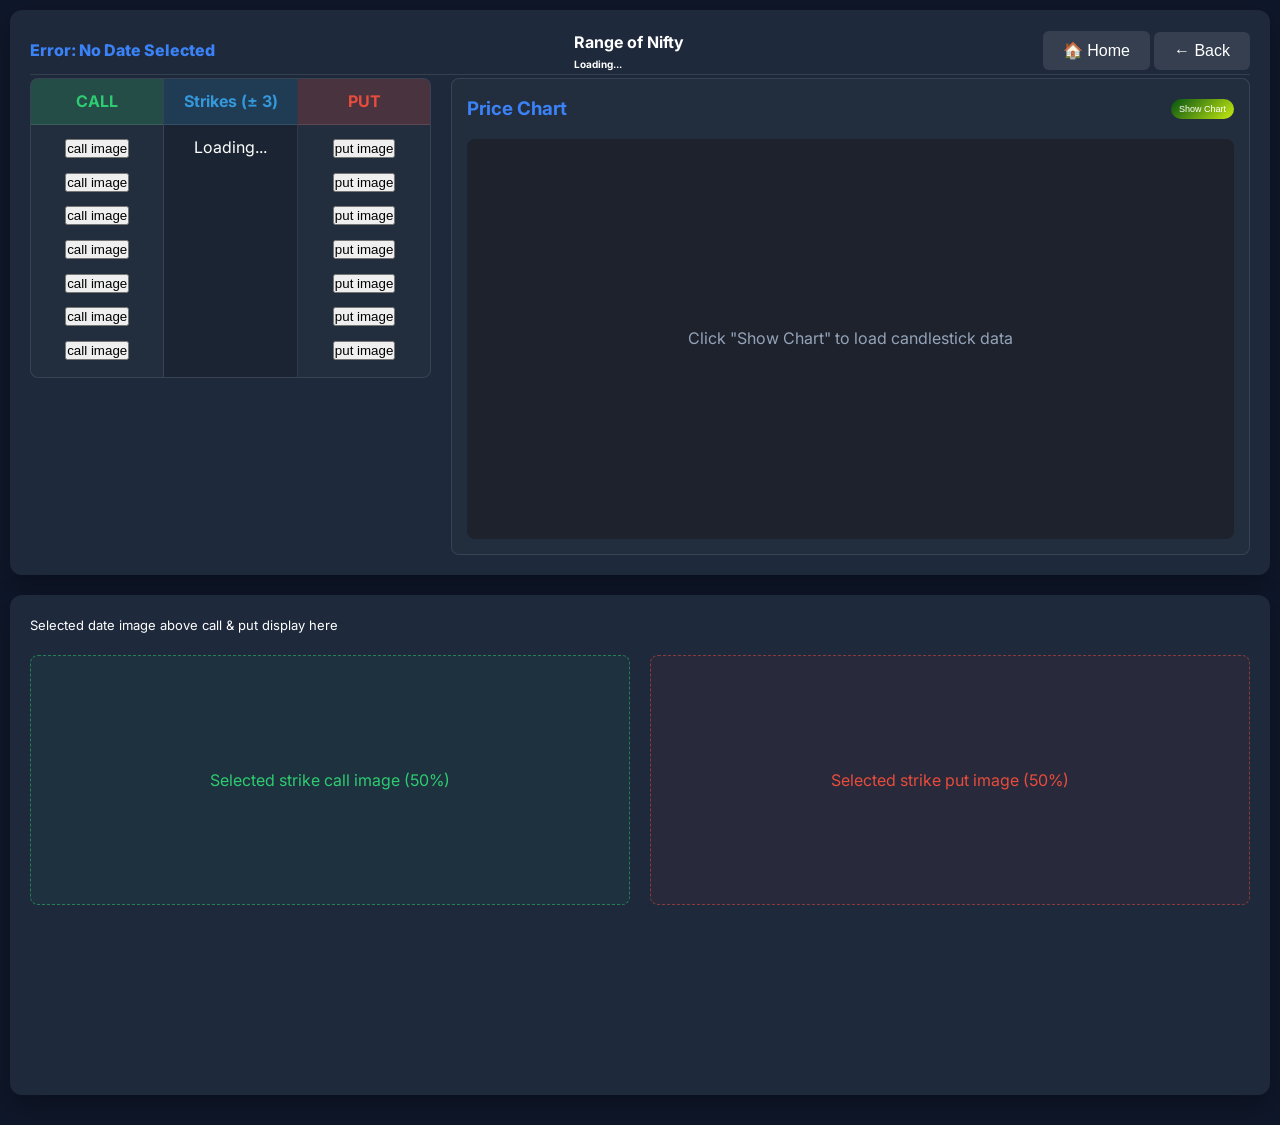
==== analysis.html @ 116e2ae3 "fitst time commit and add project on git hub" ====
<!DOCTYPE html>
<html lang="en">

<head>
    <meta charset="UTF-8">
    <meta name="viewport" content="width=device-width, initial-scale=1.0">
    <title>Nifty Analysis</title>
    <link href="https://fonts.googleapis.com/css2?family=Inter:wght@400;500;600;700&display=swap" rel="stylesheet">
    <link rel="stylesheet" href="CSS/style.css">
    <link rel="stylesheet" href="CSS/database.css">
    <script src="https://unpkg.com/lightweight-charts@4.1.1/dist/lightweight-charts.standalone.production.js"></script>
    <style>
        body {
            background-color: var(--bg-color);
            color: white;
            font-family: 'Inter', sans-serif;
            padding: 20px;
            min-height: 100vh;
        }

        .analysis-container {
            max-width: 1400px;
            height: auto;
            min-height: 500px;
            margin: 0 auto;
            background: var(--surface-color);
            border-radius: 12px;
            padding: 20px;
            box-shadow: 0 10px 30px rgba(0, 0, 0, 0.3);
        }

        .header {
            display: flex;
            justify-content: space-between;
            align-items: center;
            border-bottom: 1px solid rgba(255, 255, 255, 0.1);
            padding-bottom: 2px;
            margin-bottom: 3px;
        }

        .back-btn {
            background: rgba(255, 255, 255, 0.1);
            color: white;
            border: none;
            padding: 10px 20px;
            border-radius: 6px;
            cursor: pointer;
            font-size: 1rem;
            transition: background 0.3s;
        }

        .back-btn:hover {
            background: rgba(213, 13, 13, 0.855);
        }

        .stats-grid {
            /* display: grid; */
            /* grid-template-columns: 1fr 1fr; */
            gap: 20px;
            margin-bottom: 30px;
        }

        .stat-card {
            background: rgba(142, 217, 240, 0.05);
            padding: 2px;
            border-radius: 8px;
            /* text-align: center; */
            text-align: left;
            display: flex;
            flex-direction: column;
        }

        .stat-card h4 {
            color: var(--text-muted);
            margin-top: 0;
            margin-bottom: 5px;
            border-bottom: 1px solid rgba(255, 255, 255, 0.1);
            padding-bottom: 0px;
        }

        .strikes-list {
            display: flex;
            flex-direction: column;
            gap: 5px;
            align-items: center;
            /* justify-content: flex-start; */
            flex-wrap: wrap;
            list-style-type: none;
            padding: 0;
            margin: 0;
            line-height: auto;
            width: 100%;
        }
    </style>
</head>

<body style="margin: 0px; padding: 10px;">
    <section>
        <div class="analysis-container">
            <div class="header">
                <h1 id="page-title" style="font-size: medium; font-weight: 800; margin: 0; color: var(--accent-blue);">
                    Nifty
                    Analysis</h1>
                <div>
                    <b>Range of Nifty</b>
                    <p id="analysis-nifty-range" style="font-size: 10px; font-weight: bold; margin: 0;">Loading...</p>
                </div>
                <div>
                    <button class="back-btn" onclick="window.top.location.href='index.html'">🏠 Home</button>
                    <button class="back-btn" onclick="window.location.href='Data_Base.html'">← Back</button>
                </div>
            </div>

            <div style="display: flex; flex-direction: column; gap: 20px;">
                <!-- Main Content Row -->
                <div style="display: flex; flex-direction: row; gap: 20px; flex-wrap: wrap;">

                    <!-- Left: Options Chain -->
                    <div
                        style="display: flex; flex-direction: row; flex: 1; min-width: 350px; background: rgba(255,255,255,0.02); border-radius: 8px; border: 1px solid rgba(255,255,255,0.1); overflow: hidden;max-height: 300px;">
                        <!-- CALL -->
                        <div
                            style="flex: 1; display: flex; flex-direction: column; text-align: center; border-right: 1px solid rgba(255,255,255,0.1);">
                            <div
                                style="background: rgba(46, 204, 113, 0.2); color: #2ecc71; padding: 10px; font-weight: bold; border-bottom: 1px solid rgba(255,255,255,0.1);">
                                CALL</div>
                            <div style="padding: 10px; display: flex; flex-direction: column; gap: 8px;">
                                <div class="call_option" id="strike_third_itm"><button> call image</button> </div>
                                <div class="call_option" id="strike_two_itm"><button>call image</button></div>
                                <div class="call_option" id="strike_one_itm"><button>call image</button></div>
                                <div class="call_option" id="strike_ATM_itm"><button>call image</button></div>
                                <div class="call_option" id="strike_one_otm"><button>call image</button></div>
                                <div class="call_option" id="strike_two_otm"><button>call image</button></div>
                                <div class="call_option" id="strike_three_otm"><button>call image</button></div>
                            </div>
                        </div>

                        <!-- STRIKES -->
                        <div
                            style="flex: 1; display: flex; flex-direction: column; text-align: center; border-right: 1px solid rgba(255,255,255,0.1); background: rgba(0,0,0,0.2);">
                            <div
                                style="background: rgba(52, 152, 219, 0.2); color: #3498db; padding: 10px; font-weight: bold; border-bottom: 1px solid rgba(255,255,255,0.1);">
                                Strikes (± 3)</div>
                            <div style="padding: 10px; display: flex; justify-content: center;">
                                <ul id="analysis-strikes-list" class="strikes-list"
                                    style="height: auto; min-height: 200px; width: 100%; background: transparent;">
                                    <li>Loading...</li>
                                </ul>
                            </div>
                        </div>

                        <!-- PUT -->
                        <div style="flex: 1; display: flex; flex-direction: column; text-align: center;">
                            <div
                                style="background: rgba(231, 76, 60, 0.2); color: #e74c3c; padding: 10px; font-weight: bold; border-bottom: 1px solid rgba(255,255,255,0.1);">
                                PUT</div>
                            <div style="padding: 10px; display: flex; flex-direction: column; gap: 8px;">
                                <div class="put_option" id="strike_third_itm"><button>put image</button></div>
                                <div class="put_option" id="strike_two_itm"><button>put image</button></div>
                                <div class="put_option" id="strike_one_itm"><button>put image</button></div>
                                <div class="put_option" id="strike_ATM_itm"><button>put image</button></div>
                                <div class="put_option" id="strike_one_otm"><button>put image</button></div>
                                <div class="put_option" id="strike_two_otm"><button>put image</button></div>
                                <div class="put_option" id="strike_three_otm"><button>put image</button></div>
                            </div>
                        </div>

                        <!-- <div style="display: flex; flex-direction: row; flex: 1; min-width: 350px; background: rgba(255,255,255,0.02); border-radius: 8px; border: 1px solid rgba(255,255,255,0.1); overflow: hidden;max-height: 300px;">
                      rest part of column
                    </div> -->
                    </div>
                    <!-- Right: Chart Area -->
                    <div style="flex: 2; min-width: 300px; display: flex; flex-direction: column; gap: 15px;">
                        <div
                            style="background: rgba(255,255,255,0.02); border: 1px solid rgba(255,255,255,0.1); border-radius: 8px; padding: 15px;">
                            <div
                                style="display: flex; justify-content: space-between; align-items: center; margin-bottom: 15px;">
                                <h3 style="margin: 0; color: var(--accent-blue);">Price Chart</h3>
                                <button class="chart_btn" onclick="displayNiftyChart()">Show Chart</button>
                            </div>
                            <div class="chart-area"
                                style="width: 100%; background: #1E222D; border-radius: 8px; overflow: hidden; min-height: 400px; position: relative;">
                                <div id="chart-container"
                                    style="width: 100%; height: 400px; display: flex; align-items: center; justify-content: center; color: var(--text-muted);">
                                    Click "Show Chart" to load candlestick data
                                </div>
                                <div id="chart-loading"
                                    style="display: none; position: absolute; top: 50%; left: 50%; transform: translate(-50%, -50%); color: var(--text-main);">
                                    Loading data...
                                </div>
                            </div>
                        </div>

                        <!-- <div
                            style="background: rgba(255,255,255,0.02); border: 1px solid rgba(255,255,255,0.1); border-radius: 8px; padding: 15px; color: var(--text-muted);">
                            <strong>Extra Info:</strong> Chart data displays Nifty 50 movements for the selected date.
                        </div> -->
                    </div>
                </div>
            </div>

            <!-- <div>
            <button class="chart_btn" onclick="displayNiftyChart()">Show Chart</button>

            <div id="chart-container" style="width: 80%; height: 400px; display: none;"></div>
            <div id="chart-loading" style="display: none; text-align: center; padding: 20px;">Loading data...</div>
        </div> -->
        </div>
    </section>
    <section>
        <div class="options-image-container"
            style="max-width: 1400px; min-height: 500px; height: auto; margin: 20px auto; background: var(--surface-color); border-radius: 12px; padding: 20px; box-shadow: 0 10px 30px rgba(0, 0, 0, 0.3); display: flex; flex-direction: column; gap: 20px;">
            <!-- <h2 style="color: var(--accent-blue); margin-top: 0; margin-bottom: 5px; font-size: 1rem; text-align: center;">Options Chart Images</h2> -->

            <!-- Top Image (100% width) -->
            <!-- <div style="width: 100%; min-height: 15px; border: 1px dashed rgba(255,255,255,0.2); border-radius: 8px; padding: 15px; display: flex; align-items: center; justify-content: center; background: rgba(0,0,0,0.2); overflow: hidden;"> -->
            <!-- <img src="option_chart_image/full_image.png" style="width: 100%; height: auto; object-fit: contain;" alt="Selected date image"> -->
            <span style="color:white; font-size: small;">Selected date image above call & put display here</span>
            <!-- </div> -->

            <!-- Bottom Images (50% / 50%) -->
            <div style="display: flex; flex-direction: row; gap: 20px; width: 100%; flex-wrap: wrap;">

                <!-- Call Image -->
                <div
                    style="flex: 1; min-width: 300px; min-height: 250px; border: 1px dashed rgba(46, 204, 113, 0.5); border-radius: 8px; padding: 15px; display: flex; flex-direction: column; align-items: center; justify-content: center; background: rgba(46, 204, 113, 0.05); overflow: hidden;">
                    <img id="call-image-display" src=""
                        style="width: 100%; height: auto; object-fit: contain; display: none;"
                        alt="Selected strike call image">
                    <span id="call-image-placeholder" style="color: #2ecc71;">Selected strike call image (50%)</span>
                </div>

                <!-- Put Image -->
                <div
                    style="flex: 1; min-width: 300px; min-height: 250px; border: 1px dashed rgba(231, 76, 60, 0.5); border-radius: 8px; padding: 15px; display: flex; flex-direction: column; align-items: center; justify-content: center; background: rgba(231, 76, 60, 0.05); overflow: hidden;">
                    <img id="put-image-display" src=""
                        style="width: 100%; height: auto; object-fit: contain; display: none;"
                        alt="Selected strike put image">
                    <span id="put-image-placeholder" style="color: #e74c3c;">Selected strike put image (50%)</span>
                </div>

            </div>
        </div>
    </section>
    <script src="JS/analysis.js"></script>

</body>

</html>
---- CSS/style.css ----
:root {
    --bg-color: #0f172a;
    --surface-color: #1e293b;
    --text-main: #f1f5f9;
    --text-muted: #94a3b8;
    --accent-blue: #3b82f6;
    --accent-purple: #8b5cf6;
    --accent-green: #10b981;
    --accent-red: #ef4444;
    --accent-yellow: #f59e0b;
}

* {
    box-sizing: border-box;
    margin: 0;
    padding: 0;
}

body {
    font-family: 'Inter', sans-serif;
    background-color: var(--bg-color);
    color: var(--text-main);
    line-height: 1.6;
    padding: 2rem;
    min-height: 100vh;
}

header {
    text-align: center;
    margin-bottom: 3rem;
}

header h1 {
    font-size: 2.5rem;
    font-weight: 700;
    background: linear-gradient(135deg, #60a5fa, #c084fc);
    -webkit-background-clip: text;
    -webkit-text-fill-color: transparent;
    margin-bottom: 0.5rem;
}

header p {
    color: var(--text-muted);
    font-size: 1.1rem;
    font-weight: 500;
    letter-spacing: 1px;
}

.container {
    max-width: 1200px;
    margin: 0 auto;
    display: grid;
    grid-template-columns: 250px 1fr 250px;
    gap: 2rem;
}

/* Sidebars */
.sidebar-box {
    background-color: var(--surface-color);
    border: 1px solid rgba(255, 255, 255, 0.1);
    border-radius: 12px;
    padding: 1.5rem;
    margin-bottom: 1.5rem;
    box-shadow: 0 4px 6px -1px rgba(0, 0, 0, 0.1), 0 2px 4px -1px rgba(0, 0, 0, 0.06);
    transition: transform 0.2s, box-shadow 0.2s;
}

.sidebar-box:hover {
    transform: translateY(-2px);
    box-shadow: 0 10px 15px -3px rgba(0, 0, 0, 0.3);
    border-color: rgba(255, 255, 255, 0.2);
}

.sidebar-box h3 {
    font-size: 1rem;
    font-weight: 600;
    margin-bottom: 1rem;
    text-transform: uppercase;
    letter-spacing: 0.5px;
    display: flex;
    align-items: center;
    gap: 0.5rem;
    border-bottom: 1px solid rgba(255, 255, 255, 0.1);
    padding-bottom: 0.5rem;
}

.sidebar-box ul {
    list-style: none;
}

.sidebar-box li {
    font-size: 0.9rem;
    margin-bottom: 0.75rem;
    color: var(--text-muted);
    display: flex;
    align-items: flex-start;
    gap: 0.5rem;
}

.sidebar-box li::before {
    content: "•";
    color: var(--accent-blue);
    font-weight: bold;
}

.time-guide li span {
    color: var(--text-main);
    font-weight: 600;
    display: block;
    margin-bottom: 0.2rem;
}

/* Flow Area */
.flow-container {
    display: flex;
    flex-direction: column;
    align-items: center;
    gap: 1.5rem;
}

.flow-step {
    width: 100%;
    background: linear-gradient(145deg, #1e293b, #0f172a);
    border: 1px solid rgba(255, 255, 255, 0.05);
    border-radius: 12px;
    padding: 1.25rem;
    text-align: center;
    position: relative;
    box-shadow: inset 0 1px 0 rgba(255, 255, 255, 0.1), 0 4px 6px rgba(0, 0, 0, 0.2);
    transition: all 0.3s cubic-bezier(0.4, 0, 0.2, 1);
    cursor: pointer;
}

.flow-step:hover, .flow-step.active {
    transform: scale(1.02);
    border-color: var(--accent-blue);
    box-shadow: inset 0 1px 0 rgba(255, 255, 255, 0.1), 0 10px 20px rgba(0, 0, 0, 0.4), 0 0 15px rgba(59, 130, 246, 0.3);
}

.flow-step h4 {
    color: var(--accent-blue);
    font-size: 0.95rem;
    font-weight: 700;
    margin-bottom: 0.5rem;
    letter-spacing: 1px;
    text-transform: uppercase;
}

.flow-step p {
    font-size: 0.9rem;
    color: var(--text-main);
    font-weight: 500;
    margin-bottom: 0.25rem;
}

.flow-step .desc {
    font-size: 0.8rem;
    color: var(--text-muted);
    font-style: italic;
}

/* Connecting Lines */
.connector {
    width: 2px;
    height: 20px;
    background-color: rgba(255, 255, 255, 0.2);
    margin: -0.75rem auto;
    position: relative;
    z-index: -1;
}

/* Split Setup */
.split-flow {
    display: grid;
    grid-template-columns: 1fr 1fr;
    gap: 1.5rem;
    width: 100%;
    margin-top: 1rem;
}

.bullish-col, .bearish-col {
    display: flex;
    flex-direction: column;
    gap: 1rem;
}

.setup-step {
    padding: 1rem;
    border-radius: 8px;
    text-align: center;
    background: rgba(30, 41, 59, 0.8);
    border: 1px solid rgba(255, 255, 255, 0.05);
    transition: all 0.2s;
    cursor: pointer;
}

.bullish-col .setup-step:hover, .bullish-col .setup-step.active {
    border-color: var(--accent-green);
    background: rgba(16, 185, 129, 0.1);
}

.bearish-col .setup-step:hover, .bearish-col .setup-step.active {
    border-color: var(--accent-red);
    background: rgba(239, 68, 68, 0.1);
}

.setup-step h5 {
    font-size: 0.85rem;
    font-weight: 700;
    margin-bottom: 0.25rem;
}

.bullish-col h5 { color: var(--accent-green); }
.bearish-col h5 { color: var(--accent-red); }

.setup-step p {
    font-size: 0.8rem;
    color: var(--text-muted);
}

.action-box {
    padding: 1.25rem;
    border-radius: 8px;
    text-align: center;
    font-weight: 700;
    font-size: 1.1rem;
    color: white;
    box-shadow: 0 4px 15px rgba(0, 0, 0, 0.3);
    cursor: pointer;
    transition: transform 0.2s;
}

.action-box:hover {
    transform: scale(1.05);
}

.action-box.buy-ce { background: linear-gradient(135deg, #059669, #10b981); }
.action-box.buy-pe { background: linear-gradient(135deg, #dc2626, #ef4444); }

.wait-setup {
    background: rgba(245, 158, 11, 0.1);
    border-color: var(--accent-yellow);
    color: var(--accent-yellow);
    font-weight: 600;
    padding: 1rem;
    border-radius: 8px;
    width: 100%;
    text-align: center;
    margin: 0.5rem 0;
}

@media (max-width: 1024px) {
    .container {
        grid-template-columns: 1fr;
    }
    .sidebar-box {
        margin-bottom: 1rem;
    }
}
---- CSS/database.css ----
/* Database Page specific styles */
body {
    padding: 2.5rem 1.5rem;
    overflow-y: auto;
    /* Allow scrolling for this iframe content */
}

.calendar-container {
    max-width: 1400px;
    margin: 0 auto;
    text-align: center;
}

.calendar-container h1 {
    font-size: 2rem;
    background: linear-gradient(135deg, #60a5fa, #c084fc);
    -webkit-background-clip: text;
    -webkit-text-fill-color: transparent;
    margin-top: 0;
    margin-bottom: 0rem;
}

.calendar-container p {
    font-size: 1rem;
    color: #c084fc;
    font-family: 'Courier New', Courier, monospace, 'Times New Roman', Times, serif;
}

.subtitle {
    color: var(--text-muted);
    margin-bottom: 3rem;
    font-size: 1.1rem;
}

.months-grid {
    display: grid;
    grid-template-columns: repeat(auto-fit, minmax(300px, 1fr));
    gap: 2rem;
}

.month-card {
    background: var(--surface-color);
    border: 1px solid rgba(255, 255, 255, 0.05);
    border-radius: 16px;
    padding: 1.5rem;
    box-shadow: 0 4px 6px rgba(0, 0, 0, 0.2);
    transition: transform 0.3s ease;
}

.month-card:hover {
    transform: translateY(-5px);
    box-shadow: 0 10px 20px rgba(0, 0, 0, 0.3);
}

.month-title {
    color: var(--accent-blue);
    margin-top: 0;
    margin-bottom: 1.5rem;
    font-size: 1.3rem;
    font-weight: 600;
    letter-spacing: 1px;
}

.days-header {
    display: grid;
    grid-template-columns: repeat(7, 1fr);
    gap: 5px;
    margin-bottom: 0.75rem;
    color: #64748b;
    font-size: 0.85rem;
    font-weight: 600;
    text-transform: uppercase;
}

.dates-grid {
    display: grid;
    grid-template-columns: repeat(7, 1fr);
    gap: 6px;
}

.date-cell {
    aspect-ratio: 1;
    display: flex;
    align-items: center;
    justify-content: center;
    border-radius: 8px;
    font-size: 0.95rem;
    text-decoration: none;
    color: var(--text-main);
    transition: all 0.2s cubic-bezier(0.4, 0, 0.2, 1);
}

.date-cell.empty {
    background: transparent;
}

.date-cell.active-date {
    background: rgba(255, 255, 255, 0.03);
    border: 1px solid rgba(255, 255, 255, 0.05);
    cursor: pointer;
}

.date-cell.active-date:hover {
    background: rgba(59, 130, 246, 0.2);
    border-color: var(--accent-blue);
    color: white;
    transform: scale(1.15);
    box-shadow: 0 4px 12px rgba(59, 130, 246, 0.4);
    z-index: 10;
}

/* Make the title container sticky when scrolling */
.title_fixed_display_position {
    position: sticky;
    top: 0;
    background-color: var(--bg-color);
    /* Match background so calendar items hide underneath */
    z-index: 100;
    /* Ensure it stays above the scrolling calendar */
    padding-bottom: 1rem;
    border-bottom: 1px solid rgba(255, 255, 255, 0.05);

    border-color: #c084fc;

    box-shadow: 0 4px 12px rgba(59, 130, 246, 0.4);
    border-radius: 20px;
}

.title_fixed_display_position div {
    margin: 0;
    padding: 0;
    height: 50px;
}

/* Modal Styles */
.modal-overlay {
    display: none;
    /* Hidden by default */
    position: fixed;
    top: 0;
    left: 0;
    width: 100%;
    height: 100%;
    background: rgba(15, 23, 42, 0.8);
    backdrop-filter: blur(8px);
    z-index: 1000;
    justify-content: center;
    align-items: center;
}

.modal-content {
    background: var(--surface-color);
    border: 1px solid rgba(255, 255, 255, 0.1);
    border-radius: 16px;
    padding: 2.5rem;
    width: 90%;
    max-width: 500px;
    position: relative;
    box-shadow: 0 25px 50px -12px rgba(0, 0, 0, 0.8);
    text-align: left;
}

.close-btn {
    position: absolute;
    top: 1rem;
    right: 1.5rem;
    background: none;
    border: none;
    color: var(--text-muted);
    font-size: 2.5rem;
    cursor: pointer;
    transition: color 0.2s;
    line-height: 1;
}

.close-btn:hover {
    color: var(--accent-red);
}

.modal-content h2 {
    margin-top: 0;
    color: var(--accent-blue);
}

.info-row {
    display: flex;
    justify-content: space-between;
    align-items: center;
    padding: 1.5rem 0;
    border-bottom: 1px solid rgba(255, 255, 255, 0.05);
    font-size: 1.1rem;
}

.status-badge {
    background: rgba(16, 185, 129, 0.2);
    color: var(--accent-green);
    padding: 0.35rem 1rem;
    border-radius: 12px;
    font-weight: 600;
    font-size: 0.95rem;
}

.market-stats {
    display: grid;
    grid-template-columns: repeat(3, 1fr);
    gap: 1rem;
    margin-top: 1.5rem;
    margin-bottom: 2rem;
}

.stat-box {
    background: rgba(0, 0, 0, 0.2);
    padding: 1rem;
    border-radius: 12px;
    text-align: center;
    border: 1px solid rgba(255, 255, 255, 0.02);
}

.stat-box h5 {
    margin: 0 0 0.5rem 0;
    color: var(--text-muted);
    font-size: 0.85rem;
}

.stat-box p {
    margin: 0;
    /* font-size: 1.1rem;
    font-weight: 600; */
    font-size: xx-small;
    color: var(--text-main);
}

.chart_btn {
    background: linear-gradient(135deg, #045212, #c6eb0f);
    color: #fff;
    padding: 5px 8px;
    border: none;
    border-radius: 10px;
    font-size: xx-small;
    /* font-weight: 600; */
    cursor: pointer;
    transition: all 0.25s ease;
}

.chart_btn:hover {
    transform: translateY(-3px);
    box-shadow: 0 8px 20px rgba(225, 239, 24, 0.35);
}

.chart_btn:active {
    transform: translateY(0);
    box-shadow: 0 4px 10px rgba(37, 99, 235, 0.25);
}

.view-chart-btn {
    width: 100%;
    padding: 1rem;
    background: linear-gradient(135deg, var(--accent-blue), var(--accent-purple));
    border: none;
    border-radius: 12px;
    color: white;
    font-weight: 600;
    font-size: 1.1rem;
    cursor: pointer;
    transition: opacity 0.2s, transform 0.2s;
}

.view-chart-btn:hover {
    opacity: 0.9;
    transform: scale(1.02);
}

.ohlc {
    font-size: 0.95rem;
    font-family: monospace;
    line-height: 1.4;
    color: var(--text-main);
    display: inline-block;
    text-align: left;
    margin-top: 8px;
}

/* Highlight dates that have trading data */
.date-cell.has-data {
    color: var(--accent-green);
    border: 1px solid rgba(16, 185, 129, 0.4);
    background: rgba(16, 185, 129, 0.08);
}

.date-cell.has-data:hover {
    background: rgba(16, 185, 129, 0.25);
    border-color: var(--accent-green);
    box-shadow: 0 4px 12px rgba(16, 185, 129, 0.4);
    color: white;
}
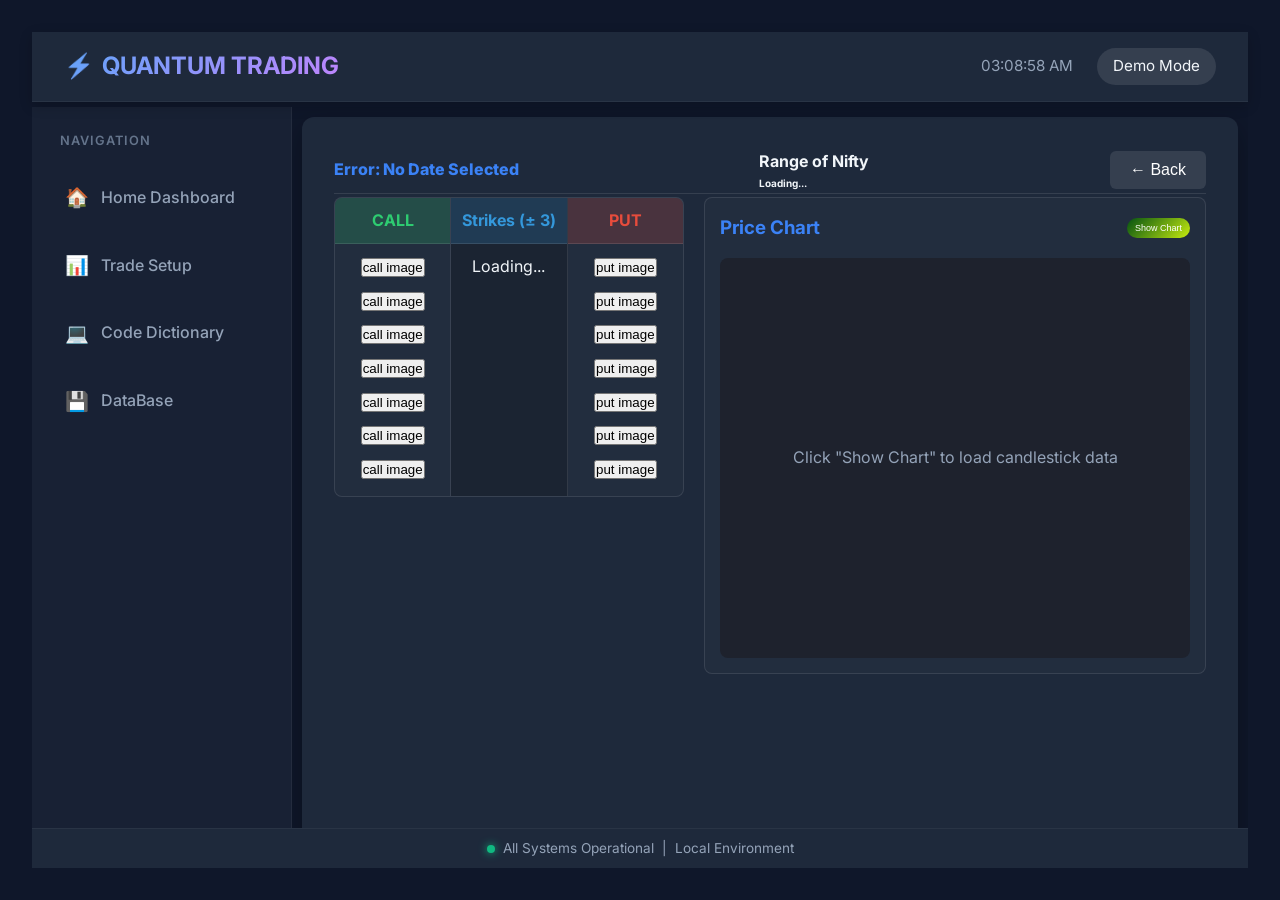
==== commit 60aea081: "feat: implement global navigation layout, dynamic active link handling, and add calendar metadata to" ====
--- a/analysis.html
+++ b/analysis.html
@@ -7,27 +7,9 @@
     <title>Nifty Analysis</title>
     <link href="https://fonts.googleapis.com/css2?family=Inter:wght@400;500;600;700&display=swap" rel="stylesheet">
     <link rel="stylesheet" href="CSS/style.css">
-    <link rel="stylesheet" href="CSS/database.css">
+    <link rel="stylesheet" href="CSS/analysis_2026.css">
     <script src="https://unpkg.com/lightweight-charts@4.1.1/dist/lightweight-charts.standalone.production.js"></script>
     <style>
-        body {
-            background-color: var(--bg-color);
-            color: white;
-            font-family: 'Inter', sans-serif;
-            padding: 20px;
-            min-height: 100vh;
-        }
-
-        .analysis-container {
-            max-width: 1400px;
-            height: auto;
-            min-height: 500px;
-            margin: 0 auto;
-            background: var(--surface-color);
-            border-radius: 12px;
-            padding: 20px;
-            box-shadow: 0 10px 30px rgba(0, 0, 0, 0.3);
-        }
 
         .header {
             display: flex;
@@ -92,11 +74,49 @@
             width: 100%;
         }
     </style>
+    <link rel="stylesheet" href="CSS/index.css">
 </head>
 
-<body style="margin: 0px; padding: 10px;">
+<body style="margin: 0px;">
+    <!-- 1. Top Header -->
+    <header class="top-header">
+        <div class="header-logo">
+            <span>⚡</span> QUANTUM TRADING
+        </div>
+        <div class="header-controls">
+            <span id="live-time">Loading Time...</span>
+            <span
+                style="background: rgba(255,255,255,0.1); padding: 0.4rem 1rem; border-radius: 20px; color: var(--text-main);">Demo
+                Mode</span>
+        </div>
+    </header>
+
+    <div class="layout-middle">
+
+        <!-- 2. Left Side Menu -->
+        <aside class="left-sidebar">
+            <div class="sidebar-title">Navigation</div>
+
+            <a href="manue.html" class="nav-item">
+                <span class="nav-icon">🏠</span> Home Dashboard
+            </a>
+
+            <a href="Trade_Setup.html" class="nav-item">
+                <span class="nav-icon">📊</span> Trade Setup
+            </a>
+
+            <a href="myCode_Help.html" class="nav-item">
+                <span class="nav-icon">💻</span> Code Dictionary
+            </a>
+            <a href="analysis_2026.html" class="nav-item">
+                <span class="nav-icon">💾</span> DataBase
+            </a>
+        </aside>
+
+        <!-- 3. Main Body -->
+        <main class="main-body" style="padding: 10px;">
     <section>
-        <div class="analysis-container">
+        <div class="analysis-container page-container">
             <div class="header">
                 <h1 id="page-title" style="font-size: medium; font-weight: 800; margin: 0; color: var(--accent-blue);">
                     Nifty
@@ -106,8 +126,8 @@
                     <p id="analysis-nifty-range" style="font-size: 10px; font-weight: bold; margin: 0;">Loading...</p>
                 </div>
                 <div>
-                    <button class="back-btn" onclick="window.top.location.href='index.html'">🏠 Home</button>
-                    <button class="back-btn" onclick="window.location.href='Data_Base.html'">← Back</button>
+
+                    <button class="back-btn" onclick="window.location.href='analysis_2026.html'">← Back</button>
                 </div>
             </div>
 
@@ -243,7 +263,18 @@
         </div>
     </section>
     <script src="JS/analysis.js"></script>
-
+        </main>
+    </div>
+
+    <!-- 4. Footer -->
+    <footer class="footer">
+        <div style="display: flex; align-items: center;">
+            <span class="status-dot"></span> All Systems Operational &nbsp;|&nbsp; Local Environment
+        </div>
+    </footer>
+
+    <!-- Small script to handle active states on the sidebar and live clock -->
+    <script src="JS/index.js"></script>
 </body>
 
 </html>
--- a/CSS/style.css
+++ b/CSS/style.css
@@ -46,7 +46,7 @@
     letter-spacing: 1px;
 }
 
-.container {
+.trade-container {
     max-width: 1200px;
     margin: 0 auto;
     display: grid;
@@ -250,10 +250,33 @@
 }
 
 @media (max-width: 1024px) {
-    .container {
+    .trade-container {
         grid-template-columns: 1fr;
     }
     .sidebar-box {
         margin-bottom: 1rem;
     }
 }
+
+/* Standardized Page Layout */
+.page-container {
+    max-width: 1400px;
+    width: 100%;
+    min-height: calc(100vh - 120px);
+    margin: 0 auto;
+    background: var(--surface-color);
+    border-radius: 12px;
+    padding: 2rem;
+    box-shadow: 0 10px 30px rgba(0, 0, 0, 0.3);
+}
+
+.page-container > h1 {
+    font-size: 2.5rem;
+    text-align: center;
+    font-weight: 700;
+    background: linear-gradient(135deg, #60a5fa, #c084fc);
+    -webkit-background-clip: text;
+    -webkit-text-fill-color: transparent;
+    margin-top: 0;
+    margin-bottom: 0.5rem;
+}
--- a/CSS/analysis_2026.css
+++ b/CSS/analysis_2026.css
@@ -0,0 +1,345 @@
+/* Database Page specific styles */
+
+.calendar-container h1 {
+    font-size: 2rem;
+    background: linear-gradient(135deg, #60a5fa, #c084fc);
+    -webkit-background-clip: text;
+    -webkit-text-fill-color: transparent;
+    margin-top: 0;
+    margin-bottom: 0rem;
+}
+
+.calendar-container p {
+    font-size: 1rem;
+    color: #c084fc;
+    font-family: 'Courier New', Courier, monospace, 'Times New Roman', Times, serif;
+}
+
+.subtitle {
+    color: var(--text-muted);
+    margin-bottom: 3rem;
+    font-size: 1.1rem;
+}
+
+.months-grid {
+    display: grid;
+    grid-template-columns: repeat(auto-fit, minmax(300px, 1fr));
+    gap: 2rem;
+}
+
+.month-card {
+    background: var(--surface-color);
+    border: 1px solid rgba(255, 255, 255, 0.05);
+    border-radius: 16px;
+    padding: 1.5rem;
+    box-shadow: 0 4px 6px rgba(0, 0, 0, 0.2);
+    transition: transform 0.3s ease;
+}
+
+.month-card:hover {
+    transform: translateY(-5px);
+    box-shadow: 0 10px 20px rgba(0, 0, 0, 0.3);
+}
+
+.month-title {
+    color: var(--accent-blue);
+    margin-top: 0;
+    margin-bottom: 1.5rem;
+    font-size: 1.3rem;
+    font-weight: 600;
+    letter-spacing: 1px;
+}
+
+.days-header {
+    display: grid;
+    grid-template-columns: repeat(7, 1fr);
+    gap: 5px;
+    margin-bottom: 0.75rem;
+    color: #64748b;
+    font-size: 0.85rem;
+    font-weight: 600;
+    text-transform: uppercase;
+}
+
+.dates-grid {
+    display: grid;
+    grid-template-columns: repeat(7, 1fr);
+    gap: 6px;
+}
+
+.date-cell {
+    position: relative;
+    aspect-ratio: 1;
+    display: flex;
+    flex-direction: column;
+    align-items: center;
+    justify-content: center;
+    border-radius: 8px;
+    font-size: 0.95rem;
+    text-decoration: none;
+    color: var(--text-main);
+    transition: all 0.2s cubic-bezier(0.4, 0, 0.2, 1);
+}
+
+.date-cell.empty {
+    background: transparent;
+}
+
+.date-cell.active-date {
+    background: rgba(255, 255, 255, 0.03);
+    border: 1px solid rgba(255, 255, 255, 0.05);
+    cursor: pointer;
+}
+
+.date-cell.active-date:hover {
+    background: rgba(59, 130, 246, 0.2);
+    border-color: var(--accent-blue);
+    color: white;
+    transform: scale(1.15);
+    box-shadow: 0 4px 12px rgba(59, 130, 246, 0.4);
+    z-index: 10;
+}
+
+/* Make the title container sticky when scrolling */
+.title_fixed_display_position {
+    position: sticky;
+    top: 0;
+    background-color: var(--bg-color);
+    /* Match background so calendar items hide underneath */
+    z-index: 100;
+    /* Ensure it stays above the scrolling calendar */
+    padding-bottom: 1rem;
+    border-bottom: 1px solid rgba(255, 255, 255, 0.05);
+
+    border-color: #c084fc;
+
+    box-shadow: 0 4px 12px rgba(59, 130, 246, 0.4);
+    border-radius: 20px;
+}
+
+/* Legend Styles */
+.calendar-legend {
+    display: flex;
+    justify-content: center;
+    gap: 1.5rem;
+    font-size: 0.8rem;
+    color: var(--text-muted);
+    padding: 0.8rem 0;
+    flex-wrap: wrap;
+}
+
+.legend-item {
+    display: flex;
+    align-items: center;
+    background: rgba(255, 255, 255, 0.03);
+    padding: 0.4rem 0.8rem;
+    border-radius: 20px;
+    border: 1px solid rgba(255, 255, 255, 0.05);
+}
+
+.legend-box {
+    width: 12px;
+    height: 12px;
+    border-radius: 3px;
+    display: inline-block;
+    margin-right: 8px;
+}
+
+.legend-box.trading-day {
+    background: rgba(16, 185, 129, 0.2);
+    border: 1px solid var(--accent-green);
+}
+
+.legend-box.holiday {
+    background: rgba(255, 255, 255, 0.05);
+    border: 1px solid rgba(255, 255, 255, 0.1);
+}
+
+/* Modal Styles */
+.modal-overlay {
+    display: none;
+    /* Hidden by default */
+    position: fixed;
+    top: 0;
+    left: 0;
+    width: 100%;
+    height: 100%;
+    background: rgba(15, 23, 42, 0.8);
+    backdrop-filter: blur(8px);
+    z-index: 1000;
+    justify-content: center;
+    align-items: center;
+}
+
+.modal-content {
+    background: var(--surface-color);
+    border: 1px solid rgba(255, 255, 255, 0.1);
+    border-radius: 16px;
+    padding: 2.5rem;
+    width: 90%;
+    max-width: 500px;
+    position: relative;
+    box-shadow: 0 25px 50px -12px rgba(0, 0, 0, 0.8);
+    text-align: left;
+}
+
+.close-btn {
+    position: absolute;
+    top: 1rem;
+    right: 1.5rem;
+    background: none;
+    border: none;
+    color: var(--text-muted);
+    font-size: 2.5rem;
+    cursor: pointer;
+    transition: color 0.2s;
+    line-height: 1;
+}
+
+.close-btn:hover {
+    color: var(--accent-red);
+}
+
+.modal-content h2 {
+    margin-top: 0;
+    color: var(--accent-blue);
+}
+
+.info-row {
+    display: flex;
+    justify-content: space-between;
+    align-items: center;
+    padding: 1.5rem 0;
+    border-bottom: 1px solid rgba(255, 255, 255, 0.05);
+    font-size: 1.1rem;
+}
+
+.status-badge {
+    background: rgba(16, 185, 129, 0.2);
+    color: var(--accent-green);
+    padding: 0.35rem 1rem;
+    border-radius: 12px;
+    font-weight: 600;
+    font-size: 0.95rem;
+}
+
+.market-stats {
+    display: grid;
+    grid-template-columns: repeat(3, 1fr);
+    gap: 1rem;
+    margin-top: 1.5rem;
+    margin-bottom: 2rem;
+}
+
+.stat-box {
+    background: rgba(0, 0, 0, 0.2);
+    padding: 1rem;
+    border-radius: 12px;
+    text-align: center;
+    border: 1px solid rgba(255, 255, 255, 0.02);
+}
+
+.stat-box h5 {
+    margin: 0 0 0.5rem 0;
+    color: var(--text-muted);
+    font-size: 0.85rem;
+}
+
+.stat-box p {
+    margin: 0;
+    /* font-size: 1.1rem;
+    font-weight: 600; */
+    font-size: xx-small;
+    color: var(--text-main);
+}
+
+.chart_btn {
+    background: linear-gradient(135deg, #045212, #c6eb0f);
+    color: #fff;
+    padding: 5px 8px;
+    border: none;
+    border-radius: 10px;
+    font-size: xx-small;
+    /* font-weight: 600; */
+    cursor: pointer;
+    transition: all 0.25s ease;
+}
+
+.chart_btn:hover {
+    transform: translateY(-3px);
+    box-shadow: 0 8px 20px rgba(225, 239, 24, 0.35);
+}
+
+.chart_btn:active {
+    transform: translateY(0);
+    box-shadow: 0 4px 10px rgba(37, 99, 235, 0.25);
+}
+
+.view-chart-btn {
+    width: 100%;
+    padding: 1rem;
+    background: linear-gradient(135deg, var(--accent-blue), var(--accent-purple));
+    border: none;
+    border-radius: 12px;
+    color: white;
+    font-weight: 600;
+    font-size: 1.1rem;
+    cursor: pointer;
+    transition: opacity 0.2s, transform 0.2s;
+}
+
+.view-chart-btn:hover {
+    opacity: 0.9;
+    transform: scale(1.02);
+}
+
+.ohlc {
+    font-size: 0.95rem;
+    font-family: monospace;
+    line-height: 1.4;
+    color: var(--text-main);
+    display: inline-block;
+    text-align: left;
+    margin-top: 8px;
+}
+
+/* Date States & Visual Indicators */
+.date-cell.holiday {
+    opacity: 0.35;
+}
+
+.date-cell.trading-day {
+    color: var(--accent-green);
+    border: 1px solid rgba(16, 185, 129, 0.4);
+    background: rgba(16, 185, 129, 0.08);
+}
+
+.date-cell.trading-day:hover {
+    background: rgba(16, 185, 129, 0.25);
+    border-color: var(--accent-green);
+    box-shadow: 0 4px 12px rgba(16, 185, 129, 0.4);
+    color: white;
+}
+
+.indicators {
+    display: flex;
+    gap: 4px;
+    position: absolute;
+    bottom: 6px;
+}
+
+.dot {
+    width: 6px;
+    height: 6px;
+    border-radius: 50%;
+}
+
+.dot.holc {
+    background-color: var(--accent-blue);
+    box-shadow: 0 0 6px var(--accent-blue);
+}
+
+.dot.img {
+    background-color: var(--accent-purple);
+    box-shadow: 0 0 6px var(--accent-purple);
+}
--- a/CSS/index.css
+++ b/CSS/index.css
@@ -0,0 +1,136 @@
+/* Master Layout Styles */
+body {
+    margin: 0;
+    display: flex;
+    flex-direction: column;
+    height: 100vh;
+    overflow: hidden;
+    /* Prevent body scrolling, let iframe scroll */
+    background-color: var(--bg-color);
+    color: var(--text-main);
+}
+
+/* 1. Top Header */
+.top-header {
+    height: 70px;
+    background: var(--surface-color);
+    border-bottom: 1px solid rgba(255, 255, 255, 0.05);
+    display: flex;
+    align-items: center;
+    justify-content: space-between;
+    padding: 0 2rem;
+    box-shadow: 0 4px 12px rgba(0, 0, 0, 0.2);
+    z-index: 10;
+    margin-bottom: 5px;
+}
+
+.header-logo {
+    font-size: 1.5rem;
+    font-weight: 700;
+    background: linear-gradient(135deg, #60a5fa, #c084fc);
+    -webkit-background-clip: text;
+    -webkit-text-fill-color: transparent;
+    display: flex;
+    align-items: center;
+    gap: 0.5rem;
+}
+
+.header-controls {
+    display: flex;
+    align-items: center;
+    gap: 1.5rem;
+    font-size: 0.95rem;
+    color: var(--text-muted);
+}
+
+/* Middle Section: Sidebar + Main Content */
+.layout-middle {
+    display: flex;
+    flex: 1;
+    overflow: hidden;
+}
+
+/* 2. Left Sidebar */
+.left-sidebar {
+    width: 260px;
+    background: rgba(30, 41, 59, 0.6);
+    border-right: 1px solid rgba(255, 255, 255, 0.05);
+    padding: 1.5rem 1rem;
+    display: flex;
+    flex-direction: column;
+    gap: 0.5rem;
+    z-index: 5;
+}
+
+.sidebar-title {
+    font-size: 0.8rem;
+    text-transform: uppercase;
+    letter-spacing: 1px;
+    color: #64748b;
+    margin-bottom: 0.5rem;
+    padding-left: 0.75rem;
+    font-weight: 600;
+}
+
+.nav-item {
+    padding: 0.85rem 1rem;
+    color: var(--text-muted);
+    text-decoration: none;
+    border-radius: 8px;
+    display: flex;
+    align-items: center;
+    gap: 0.75rem;
+    font-weight: 500;
+    transition: all 0.2s ease;
+    border: 1px solid transparent;
+}
+
+.nav-item:hover,
+.nav-item.active {
+    background: rgba(59, 130, 246, 0.1);
+    color: var(--text-main);
+    border-color: rgba(59, 130, 246, 0.2);
+    box-shadow: 0 4px 6px rgba(0, 0, 0, 0.1);
+}
+
+.nav-icon {
+    font-size: 1.2rem;
+}
+
+/* 3. Main Body Frame */
+.main-body {
+    flex: 1;
+    background: var(--bg-color);
+    position: relative;
+    overflow-y: auto;
+}
+
+iframe[name="content_frame"] {
+    width: 100%;
+    height: 100%;
+    border: none;
+    display: block;
+}
+
+/* 4. Footer */
+.footer {
+    height: 40px;
+    background: var(--surface-color);
+    border-top: 1px solid rgba(255, 255, 255, 0.05);
+    display: flex;
+    align-items: center;
+    justify-content: center;
+    font-size: 0.85rem;
+    color: var(--text-muted);
+    z-index: 10;
+}
+
+.status-dot {
+    height: 8px;
+    width: 8px;
+    background-color: var(--accent-green);
+    border-radius: 50%;
+    display: inline-block;
+    margin-right: 0.5rem;
+    box-shadow: 0 0 8px var(--accent-green);
+}
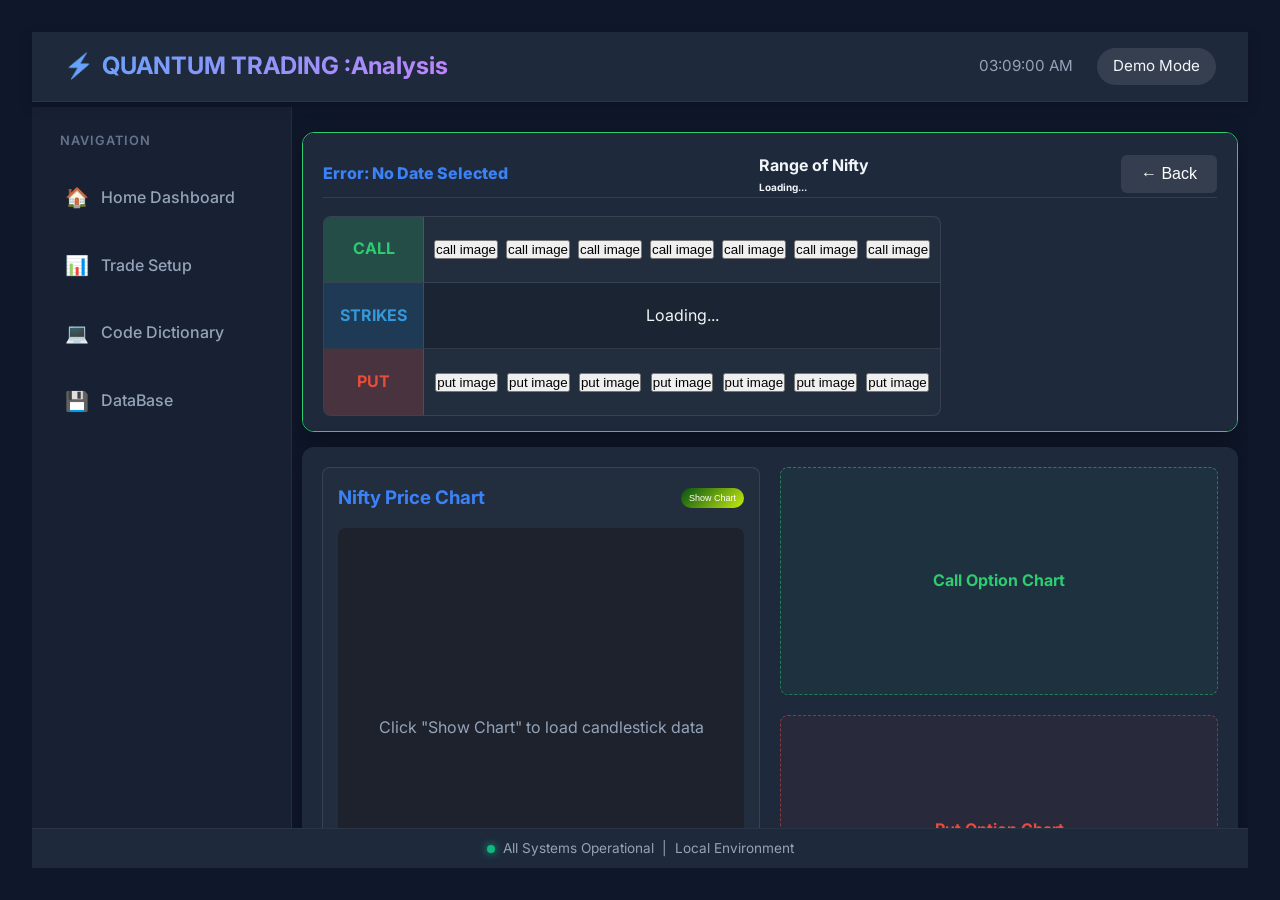
==== commit b8b57c2f: "finally opt img analysis done" ====
--- a/analysis.html
+++ b/analysis.html
@@ -10,7 +10,6 @@
     <link rel="stylesheet" href="CSS/analysis_2026.css">
     <script src="https://unpkg.com/lightweight-charts@4.1.1/dist/lightweight-charts.standalone.production.js"></script>
     <style>
-
         .header {
             display: flex;
             justify-content: space-between;
@@ -62,8 +61,8 @@
 
         .strikes-list {
             display: flex;
-            flex-direction: column;
-            gap: 5px;
+            flex-direction: row;
+            gap: 1px;
             align-items: center;
             /* justify-content: flex-start; */
             flex-wrap: wrap;
@@ -81,7 +80,7 @@
     <!-- 1. Top Header -->
     <header class="top-header">
         <div class="header-logo">
-            <span>⚡</span> QUANTUM TRADING
+            <span>⚡</span> QUANTUM TRADING :Analysis
         </div>
         <div class="header-controls">
             <span id="live-time">Loading Time...</span>
@@ -115,93 +114,114 @@
 
         <!-- 3. Main Body -->
         <main class="main-body" style="padding: 10px;">
-    <section>
-        <div class="analysis-container page-container">
-            <div class="header">
-                <h1 id="page-title" style="font-size: medium; font-weight: 800; margin: 0; color: var(--accent-blue);">
-                    Nifty
-                    Analysis</h1>
-                <div>
-                    <b>Range of Nifty</b>
-                    <p id="analysis-nifty-range" style="font-size: 10px; font-weight: bold; margin: 0;">Loading...</p>
+            <section>
+                <div   style="height: 300px; overflow-y: auto; margin: 15px auto; padding: 20px; background: var(--surface-color); border-radius: 12px; border: 1px solid #2ecc71; box-shadow: 0 10px 30px rgba(0, 0, 0, 0.3); display: flex; flex-direction: column; gap: 15px;">
+                    <div class="header">
+                        <h1 id="page-title"
+                            style="font-size: medium; padding: 0px; font-weight: 800; margin: 0; color: var(--accent-blue);">
+                            Nifty
+                            Analysis</h1>
+                        <div>
+                            <b>Range of Nifty</b>
+                            <p id="analysis-nifty-range" style="font-size: 10px; font-weight: bold; margin: 0;">
+                                Loading...</p>
+                        </div>
+                        <div>
+
+                            <button class="back-btn" onclick="window.location.href='analysis_2026.html'">← Back</button>
+                        </div>
+                    </div>
+
+                    <div style="display: flex; flex-direction:row; gap: 0px;">
+                        <!-- Main Content Row -->
+                        <div style="display: flex; flex-direction: row; gap: 10px; flex-wrap: wrap;">
+
+                            <!-- Left: Options Chain -->
+                            <div
+                                style="display: flex; flex-direction: column; flex: 1; min-width: 350px; background: rgba(255,255,255,0.02); border-radius: 8px; border: 1px solid rgba(255,255,255,0.1); overflow: hidden; min-height: 200px;">
+
+                                <!-- CALL ROW -->
+                                <div
+                                    style="flex: 1; display: flex; flex-direction: row; border-bottom: 1px solid rgba(255,255,255,0.1);">
+                                    <div
+                                        style="width: 100px; background: rgba(46, 204, 113, 0.2); color: #2ecc71; padding: 10px; font-weight: bold; display: flex; align-items: center; justify-content: center; border-right: 1px solid rgba(255,255,255,0.1);">
+                                        CALL
+                                    </div>
+                                    <div
+                                        style="padding: 10px; display: flex; flex-direction: row; gap: 8px; flex: 1; justify-content: space-evenly; align-items: center; overflow-x: auto;">
+                                        <div class="call_option" id="strike_third_itm"><button>call image</button></div>
+                                        <div class="call_option" id="strike_two_itm"><button>call image</button></div>
+                                        <div class="call_option" id="strike_one_itm"><button>call image</button></div>
+                                        <div class="call_option" id="strike_ATM_itm"><button>call image</button></div>
+                                        <div class="call_option" id="strike_one_otm"><button>call image</button></div>
+                                        <div class="call_option" id="strike_two_otm"><button>call image</button></div>
+                                        <div class="call_option" id="strike_three_otm"><button>call image</button></div>
+                                    </div>
+                                </div>
+
+                                <!-- STRIKES ROW -->
+                                <div
+                                    style="flex: 1; display: flex; flex-direction: row; border-bottom: 1px solid rgba(255,255,255,0.1); background: rgba(0,0,0,0.2);">
+                                    <div
+                                        style="width: 100px; background: rgba(52, 152, 219, 0.2); color: #3498db; padding: 10px; font-weight: bold; display: flex; align-items: center; justify-content: center; border-right: 1px solid rgba(255,255,255,0.1);">
+                                        STRIKES
+                                    </div>
+                                    <div
+                                        style="padding: 10px; display: flex; flex-direction: row; flex: 1; justify-content: center; align-items: center;">
+                                        <ul id="analysis-strikes-list" class="strikes-list"
+                                            style="margin: 0; padding: 0; display: flex; flex-direction: row; gap: 8px; list-style: none; width: 100%; justify-content: space-evenly;">
+                                            <li>Loading...</li>
+                                        </ul>
+                                    </div>
+                                </div>
+
+                                <!-- PUT ROW -->
+                                <div style="flex: 1; display: flex; flex-direction: row;">
+                                    <div
+                                        style="width: 100px; background: rgba(231, 76, 60, 0.2); color: #e74c3c; padding: 10px; font-weight: bold; display: flex; align-items: center; justify-content: center; border-right: 1px solid rgba(255,255,255,0.1);">
+                                        PUT
+                                    </div>
+                                    <div
+                                        style="padding: 10px; display: flex; flex-direction: row; gap: 8px; flex: 1; justify-content: space-evenly; align-items: center; overflow-x: auto;">
+                                        <div class="put_option" id="strike_third_itm"><button>put image</button></div>
+                                        <div class="put_option" id="strike_two_itm"><button>put image</button></div>
+                                        <div class="put_option" id="strike_one_itm"><button>put image</button></div>
+                                        <div class="put_option" id="strike_ATM_itm"><button>put image</button></div>
+                                        <div class="put_option" id="strike_one_otm"><button>put image</button></div>
+                                        <div class="put_option" id="strike_two_otm"><button>put image</button></div>
+                                        <div class="put_option" id="strike_three_otm"><button>put image</button></div>
+                                    </div>
+                                </div>
+
+                            </div>
+                        </div>
+                    </div>
+
+                    <!-- <div>
+            <button class="chart_btn" onclick="displayNiftyChart()">Show Chart</button>
+
+            <div id="chart-container" style="width: 80%; height: 400px; display: none;"></div>
+            <div id="chart-loading" style="display: none; text-align: center; padding: 20px;">Loading data...</div>
+        </div> -->
                 </div>
-                <div>
-
-                    <button class="back-btn" onclick="window.location.href='analysis_2026.html'">← Back</button>
-                </div>
-            </div>
-
-            <div style="display: flex; flex-direction: column; gap: 20px;">
-                <!-- Main Content Row -->
-                <div style="display: flex; flex-direction: row; gap: 20px; flex-wrap: wrap;">
-
-                    <!-- Left: Options Chain -->
-                    <div
-                        style="display: flex; flex-direction: row; flex: 1; min-width: 350px; background: rgba(255,255,255,0.02); border-radius: 8px; border: 1px solid rgba(255,255,255,0.1); overflow: hidden;max-height: 300px;">
-                        <!-- CALL -->
+            </section>
+            <section>
+                <div class="options-image-container page-container"
+                    style="min-height: 500px; height: auto; margin: 10px auto; background: var(--surface-color); border-radius: 12px; padding: 20px; box-shadow: 0 10px 30px rgba(0, 0, 0, 0.3); display: flex; flex-direction: row; gap: 20px; flex-wrap: wrap;">
+
+                    <!-- Left: Nifty Price Chart -->
+                    <div style="flex: 1; min-width: 400px; display: flex; flex-direction: column; height: 100%;">
                         <div
-                            style="flex: 1; display: flex; flex-direction: column; text-align: center; border-right: 1px solid rgba(255,255,255,0.1);">
-                            <div
-                                style="background: rgba(46, 204, 113, 0.2); color: #2ecc71; padding: 10px; font-weight: bold; border-bottom: 1px solid rgba(255,255,255,0.1);">
-                                CALL</div>
-                            <div style="padding: 10px; display: flex; flex-direction: column; gap: 8px;">
-                                <div class="call_option" id="strike_third_itm"><button> call image</button> </div>
-                                <div class="call_option" id="strike_two_itm"><button>call image</button></div>
-                                <div class="call_option" id="strike_one_itm"><button>call image</button></div>
-                                <div class="call_option" id="strike_ATM_itm"><button>call image</button></div>
-                                <div class="call_option" id="strike_one_otm"><button>call image</button></div>
-                                <div class="call_option" id="strike_two_otm"><button>call image</button></div>
-                                <div class="call_option" id="strike_three_otm"><button>call image</button></div>
-                            </div>
-                        </div>
-
-                        <!-- STRIKES -->
-                        <div
-                            style="flex: 1; display: flex; flex-direction: column; text-align: center; border-right: 1px solid rgba(255,255,255,0.1); background: rgba(0,0,0,0.2);">
-                            <div
-                                style="background: rgba(52, 152, 219, 0.2); color: #3498db; padding: 10px; font-weight: bold; border-bottom: 1px solid rgba(255,255,255,0.1);">
-                                Strikes (± 3)</div>
-                            <div style="padding: 10px; display: flex; justify-content: center;">
-                                <ul id="analysis-strikes-list" class="strikes-list"
-                                    style="height: auto; min-height: 200px; width: 100%; background: transparent;">
-                                    <li>Loading...</li>
-                                </ul>
-                            </div>
-                        </div>
-
-                        <!-- PUT -->
-                        <div style="flex: 1; display: flex; flex-direction: column; text-align: center;">
-                            <div
-                                style="background: rgba(231, 76, 60, 0.2); color: #e74c3c; padding: 10px; font-weight: bold; border-bottom: 1px solid rgba(255,255,255,0.1);">
-                                PUT</div>
-                            <div style="padding: 10px; display: flex; flex-direction: column; gap: 8px;">
-                                <div class="put_option" id="strike_third_itm"><button>put image</button></div>
-                                <div class="put_option" id="strike_two_itm"><button>put image</button></div>
-                                <div class="put_option" id="strike_one_itm"><button>put image</button></div>
-                                <div class="put_option" id="strike_ATM_itm"><button>put image</button></div>
-                                <div class="put_option" id="strike_one_otm"><button>put image</button></div>
-                                <div class="put_option" id="strike_two_otm"><button>put image</button></div>
-                                <div class="put_option" id="strike_three_otm"><button>put image</button></div>
-                            </div>
-                        </div>
-
-                        <!-- <div style="display: flex; flex-direction: row; flex: 1; min-width: 350px; background: rgba(255,255,255,0.02); border-radius: 8px; border: 1px solid rgba(255,255,255,0.1); overflow: hidden;max-height: 300px;">
-                      rest part of column
-                    </div> -->
-                    </div>
-                    <!-- Right: Chart Area -->
-                    <div style="flex: 2; min-width: 300px; display: flex; flex-direction: column; gap: 15px;">
-                        <div
-                            style="background: rgba(255,255,255,0.02); border: 1px solid rgba(255,255,255,0.1); border-radius: 8px; padding: 15px;">
+                            style="background: rgba(255,255,255,0.02); border: 1px solid rgba(255,255,255,0.1); border-radius: 8px; padding: 15px; display: flex; flex-direction: column; flex: 1;">
                             <div
                                 style="display: flex; justify-content: space-between; align-items: center; margin-bottom: 15px;">
-                                <h3 style="margin: 0; color: var(--accent-blue);">Price Chart</h3>
+                                <h3 style="margin: 0; color: var(--accent-blue);">Nifty Price Chart</h3>
                                 <button class="chart_btn" onclick="displayNiftyChart()">Show Chart</button>
                             </div>
                             <div class="chart-area"
-                                style="width: 100%; background: #1E222D; border-radius: 8px; overflow: hidden; min-height: 400px; position: relative;">
+                                style="width: 100%; flex: 1; background: #1E222D; border-radius: 8px; overflow: hidden; min-height: 400px; position: relative;">
                                 <div id="chart-container"
-                                    style="width: 100%; height: 400px; display: flex; align-items: center; justify-content: center; color: var(--text-muted);">
+                                    style="width: 100%; height: 100%; min-height: 400px; display: flex; align-items: center; justify-content: center; color: var(--text-muted);">
                                     Click "Show Chart" to load candlestick data
                                 </div>
                                 <div id="chart-loading"
@@ -210,59 +230,34 @@
                                 </div>
                             </div>
                         </div>
-
-                        <!-- <div
-                            style="background: rgba(255,255,255,0.02); border: 1px solid rgba(255,255,255,0.1); border-radius: 8px; padding: 15px; color: var(--text-muted);">
-                            <strong>Extra Info:</strong> Chart data displays Nifty 50 movements for the selected date.
-                        </div> -->
-                    </div>
+                    </div>
+
+                    <!-- Right: Option Images (Call & Put) -->
+                    <div style="flex: 1; min-width: 400px; display: flex; flex-direction: column; gap: 20px;">
+                        <!-- Call Image -->
+                        <div
+                            style="flex: 1; min-height: 200px; border: 1px dashed rgba(46, 204, 113, 0.5); border-radius: 8px; padding: 10px; display: flex; flex-direction: column; align-items: center; justify-content: center; background: rgba(46, 204, 113, 0.05); overflow: hidden;">
+                            <img id="call-image-display" src=""
+                                style="width: 100%; height: 100%; max-height: 250px; object-fit: contain; display: none;"
+                                alt="Selected strike call image">
+                            <span id="call-image-placeholder" style="color: #2ecc71; font-weight: bold;">Call Option
+                                Chart</span>
+                        </div>
+
+                        <!-- Put Image -->
+                        <div
+                            style="flex: 1; min-height: 200px; border: 1px dashed rgba(231, 76, 60, 0.5); border-radius: 8px; padding: 10px; display: flex; flex-direction: column; align-items: center; justify-content: center; background: rgba(231, 76, 60, 0.05); overflow: hidden;">
+                            <img id="put-image-display" src=""
+                                style="width: 100%; height: 100%; max-height: 250px; object-fit: contain; display: none;"
+                                alt="Selected strike put image">
+                            <span id="put-image-placeholder" style="color: #e74c3c; font-weight: bold;">Put Option
+                                Chart</span>
+                        </div>
+                    </div>
+
                 </div>
-            </div>
-
-            <!-- <div>
-            <button class="chart_btn" onclick="displayNiftyChart()">Show Chart</button>
-
-            <div id="chart-container" style="width: 80%; height: 400px; display: none;"></div>
-            <div id="chart-loading" style="display: none; text-align: center; padding: 20px;">Loading data...</div>
-        </div> -->
-        </div>
-    </section>
-    <section>
-        <div class="options-image-container"
-            style="max-width: 1400px; min-height: 500px; height: auto; margin: 20px auto; background: var(--surface-color); border-radius: 12px; padding: 20px; box-shadow: 0 10px 30px rgba(0, 0, 0, 0.3); display: flex; flex-direction: column; gap: 20px;">
-            <!-- <h2 style="color: var(--accent-blue); margin-top: 0; margin-bottom: 5px; font-size: 1rem; text-align: center;">Options Chart Images</h2> -->
-
-            <!-- Top Image (100% width) -->
-            <!-- <div style="width: 100%; min-height: 15px; border: 1px dashed rgba(255,255,255,0.2); border-radius: 8px; padding: 15px; display: flex; align-items: center; justify-content: center; background: rgba(0,0,0,0.2); overflow: hidden;"> -->
-            <!-- <img src="option_chart_image/full_image.png" style="width: 100%; height: auto; object-fit: contain;" alt="Selected date image"> -->
-            <span style="color:white; font-size: small;">Selected date image above call & put display here</span>
-            <!-- </div> -->
-
-            <!-- Bottom Images (50% / 50%) -->
-            <div style="display: flex; flex-direction: row; gap: 20px; width: 100%; flex-wrap: wrap;">
-
-                <!-- Call Image -->
-                <div
-                    style="flex: 1; min-width: 300px; min-height: 250px; border: 1px dashed rgba(46, 204, 113, 0.5); border-radius: 8px; padding: 15px; display: flex; flex-direction: column; align-items: center; justify-content: center; background: rgba(46, 204, 113, 0.05); overflow: hidden;">
-                    <img id="call-image-display" src=""
-                        style="width: 100%; height: auto; object-fit: contain; display: none;"
-                        alt="Selected strike call image">
-                    <span id="call-image-placeholder" style="color: #2ecc71;">Selected strike call image (50%)</span>
-                </div>
-
-                <!-- Put Image -->
-                <div
-                    style="flex: 1; min-width: 300px; min-height: 250px; border: 1px dashed rgba(231, 76, 60, 0.5); border-radius: 8px; padding: 15px; display: flex; flex-direction: column; align-items: center; justify-content: center; background: rgba(231, 76, 60, 0.05); overflow: hidden;">
-                    <img id="put-image-display" src=""
-                        style="width: 100%; height: auto; object-fit: contain; display: none;"
-                        alt="Selected strike put image">
-                    <span id="put-image-placeholder" style="color: #e74c3c;">Selected strike put image (50%)</span>
-                </div>
-
-            </div>
-        </div>
-    </section>
-    <script src="JS/analysis.js"></script>
+            </section>
+            <script src="JS/analysis.js"></script>
         </main>
     </div>
 
